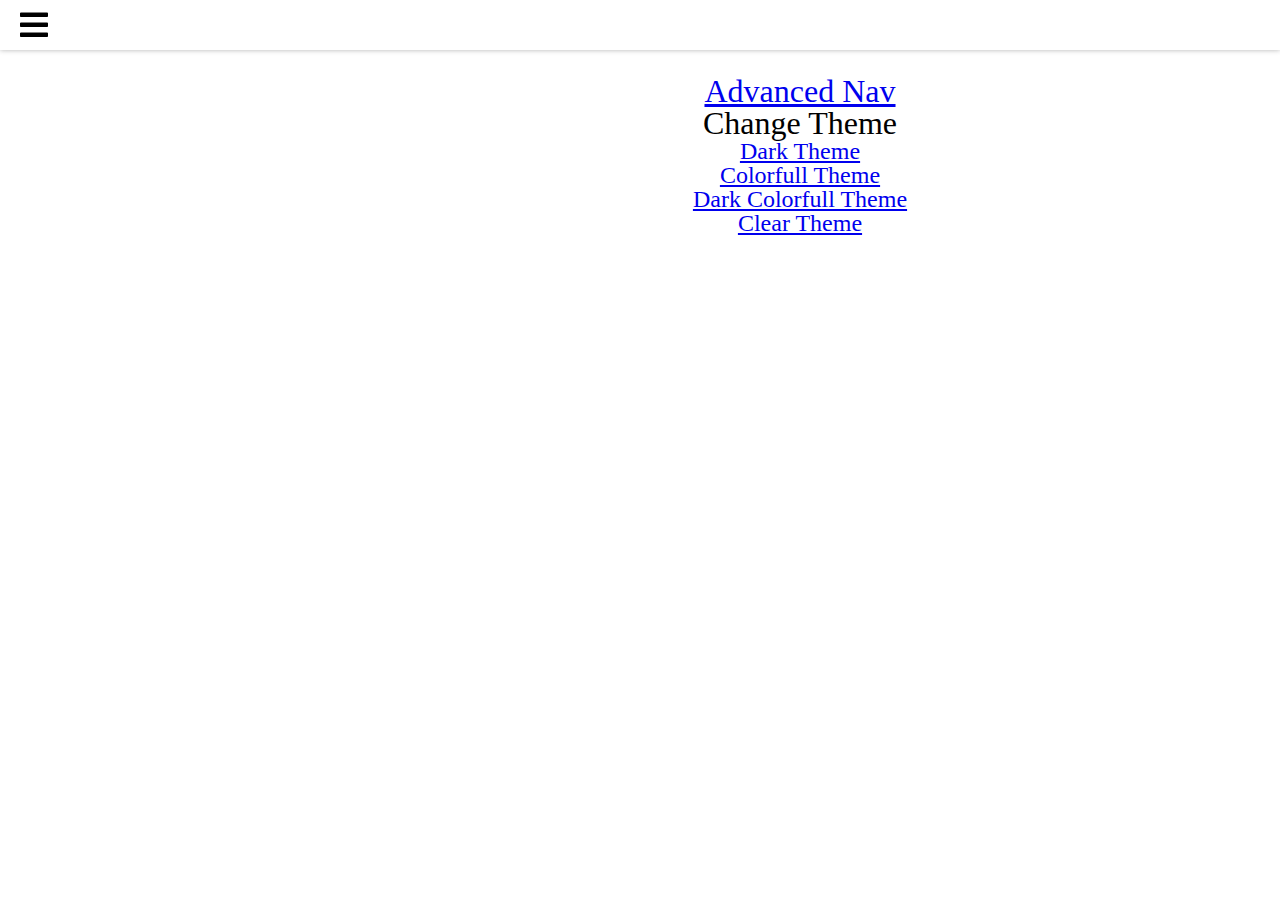
==== simple-nav.html @ 79ffa0e0 "*simple nav *some changes" ====
<!DOCTYPE HTML>
<html lang="en-US">
	<head>
		<meta charset="UTF-8">
		<meta name="viewport" content="width=device-width, initial-scale=1, maximum-scale=1" />
		<title></title>
		<link rel="stylesheet" type="text/css" href="assets/mayer-reset/css/reset.css" />
		<link rel="stylesheet" type="text/css" href="assets/fontawesome-free-5.9.0/css/all.min.css" />
		<!--*****************************************************************-->
		<link rel="stylesheet" type="text/css" href="css/dk-nav.css" />
		<!--*****************************************************************-->
		<style type="text/css">
			header{
				position:fixed;
				left:0;
				top:0;
				width:100%;
				z-index:1001;
				height:50px;
				background:#fff;
				box-shadow:rgba(0,0,0,0.3) 0px 0px 5px;
			}
			header i.fa{
				font-size:32px;
				line-height:1;
				padding: 9px 20px;;
				cursor:pointer;
			}
			article{
				width:100%;
				margin: 75px auto;
				text-align:center;
			}
			@media only screen and (min-width: 768px) and (max-width: 1199px){
				article{
					padding-left: 120px;
				}
			}
			@media only screen and (min-width: 1200px){
				article{
					padding-left: 320px;
				}
				article.dk-nav-cSt{
					padding-left: 120px;
				}
			}
			h1{
				font-size:32px;
			}
			h2{
				font-size:24px;
			}
		</style>
	</head>
	<body>
		<header>
			<i class="fa fa-bars" id="dk-navbtn"></i>
		</header>
		<nav id="dk-nav" class="dk-nav">
			<div class="dk-nav-header">
				<a href="#">
					<img src="img/kardo.png" alt="Kardo"/>
					<span class="header-sub">DkNav Demo</span>					
				</a>
				<span class="dk-nav-header-btn"><i class="fa fa-chevron-left"></i></span>
			</div>
			<div class="dk-nav-sec">
				<a href="javascript:;" class="dk-btn sharp-btn">Login</a>
			</div>
			<div class="dk-nav-sec">
				<a href="javascript:;" class="dk-nav-user">
					<img src="img/kardo-icon.png" alt="" />
					<span>Doğuş Kar</span>
				</a>
			</div>
			<ul>
				<li><a href="https://doguskar.github.io/"><i class="fa fa-home"></i><span>Doğuş Kar</span></a></li>
				<li><a href="#"><i class="fa fa-home"></i><span>HomePage</span></a></li>
				<li><a href="javascript:;"><i class="fa fa-home"></i><span>Nested Links</span></a>
					<ul>
						<li><a href="#">sub link</a></li>
						<li><a href="#">sub link</a></li>
					</ul>
				</li>
				<li><a href="#"><i class="fa fa-home"></i><span>Link</span></a></li>
				<li><a href="#"><i class="fa fa-home"></i><span>LinkLinkLinkLinkLinkLinkLinkLinkLink</span></a></li>
			</ul>
			<hr />
			<ul>
				<li><a href="#"><i class="fa fa-home"></i><span>Link</span></a></li>
				<li><a href="#"><i class="fa fa-home"></i><span>Link</span></a></li>
			</ul>
			<div class="dk-nav-sec">
				<a href="javascript:;" class="dk-btn round-btn"><i class="fab fa-facebook-f"></i></a>
				<a href="javascript:;" class="dk-btn round-btn"><i class="fab fa-twitter"></i></a>
				<a href="javascript:;" class="dk-btn round-btn"><i class="fab fa-twitch"></i></a>
			</div>
			<div class="dk-nav-footer">
				<a href="https://doguskar.github.io/"><img src="img/kardo.png" alt="Kardo"/></a>
				<div>Copyright © 2019</div>
			</div>
		</nav>
		<article id="container">
			<h1><a href="https://doguskar.github.io/dk-nav/">Advanced Nav</a></h1>
			<h1>Change Theme</h1>
			<h2><a href="javascript:;" onclick="darkTheme()">Dark Theme</a></h2>
			<h2><a href="javascript:;" onclick="colorfullTh()">Colorfull Theme</a></h2>
			<h2><a href="javascript:;" onclick="darkColorfullTh()">Dark Colorfull Theme</a></h2>
			<h2><a href="javascript:;" onclick="clearTheme()">Clear Theme</a></h2>
		</article>
		
		<!--*****************************************************************-->
		<script type="text/javascript" src="js/dk-nav.js"></script>
		<script type="text/javascript">
			dkNavigator({
				id: "dk-nav",
				navbtnId: "dk-navbtn",
				zIndex: 1000
			});
		</script>
		<!--*****************************************************************-->
		
		<script type="text/javascript">
			function darkTheme(){
				document.getElementById("dk-nav").classList.remove("colorfull-theme")
				document.getElementById("dk-nav").classList.remove("dark-colorfull-theme")
				document.getElementById("dk-nav").classList.add("dark-theme")
			}
			function colorfullTh(){
				document.getElementById("dk-nav").classList.remove("dark-theme")
				document.getElementById("dk-nav").classList.remove("dark-colorfull-theme")
				document.getElementById("dk-nav").classList.add("colorfull-theme")
			}
			function darkColorfullTh(){
				document.getElementById("dk-nav").classList.remove("dark-theme")
				document.getElementById("dk-nav").classList.remove("colorfull-theme")
				document.getElementById("dk-nav").classList.add("dark-colorfull-theme")
			}
			function clearTheme(){
				document.getElementById("dk-nav").classList.remove("dark-theme")
				document.getElementById("dk-nav").classList.remove("colorfull-theme")
				document.getElementById("dk-nav").classList.remove("dark-colorfull-theme")
			}
		</script>
	</body>
</html>
---- css/dk-nav.css ----
@font-face{
	font-family: "NotoSans-Regular";
	src:url(../fonts/NotoSans-Regular.ttf);
}
*{
	box-sizing:border-box;
	-webkit-box-sizing:border-box;
	-moz-box-sizing:border-box;
}
:root{
	--nav-top: 0px;
	--nav-ovelat-bg: rgba(0,0,0,0.2);
	--trans-sc: 0.3s;
	--nav-clr1: #f0f0f0;
	--nav-clr2: #e9e9e9;
	--nav-clr3: #d0d0d0;
	--nav-clr4: #adadad;
	--nav-clr45: #808080;
	--nav-clr5: #646464;
	--nav-clr6: #333333;
	--nav-clr7: #1e1e1e;
	--nav-clr8: #1980da;
	--nav-clr9: #fe4343;
	--nav-clr10: #ffe734;
	--nav-clr11: #ffa132;
	--nav-clr12: #6ed25d;
	--nav-clr13: #8175c7;
}
:root .advanced{
	--nav-top: 50px;
}
:root .dark-theme{
	--nav-clr1: #1e1e1e;
	--nav-clr2: #333333;
	--nav-clr3: #646464;
	--nav-clr4: #808080;
	--nav-clr45: #adadad;
	--nav-clr5: #d0d0d0;
	--nav-clr6: #e9e9e9;
	--nav-clr7: #f0f0f0;
}
:root .dark-colorfull-theme{
	--nav-clr1: #1e1e1e;
	--nav-clr2: #333333;
	--nav-clr3: #f8e4cc;
	--nav-clr4: #d9bf00;
	--nav-clr45: #8175c7;
	--nav-clr5: #594C9C;
	--nav-clr6: #cc6e00;
	--nav-clr7: #ffa132;
	--nav-clr8: #594C9C;
}
:root .colorfull-theme{
	--nav-clr1: #f0f0f0;
	--nav-clr2: #d0d0d0;
	--nav-clr3: #f8e4cc;
	--nav-clr4: #d9bf00;
	--nav-clr45: #8175c7;
	--nav-clr5: #594C9C;
	--nav-clr6: #cc6e00;
	--nav-clr7: #ffa132;
	--nav-clr8: #594C9C;
}

nav.dk-nav{
	position:fixed;
	z-index:1001;
	top:var(--nav-top);
	left:-320px;
	width:300px;
	height:calc(100% - var(--nav-top));
	background:var(--nav-clr1);
	box-shadow:rgba(0,0,0,0.3) 0px 5px 5px;
	overflow-x:hidden;
	overflow-y:auto;
	font-family:NotoSans-Regular;
	transition: var(--trans-sc) left;
}
nav.dk-nav.advanced{
	z-index:1000;
	left:0px;
}
nav.dk-nav.cSt{
	left:0px;
}
.dk-nav-overlay{
	position:fixed;
	z-index:1000;
	top:var(--nav-top);
	height:calc(100% - var(--nav-top));
	width:0%;
	height:100%;
	background:var(--nav-ovelat-bg);
}
.dk-nav-overlay.advanced{
	z-index:1000;
}
nav.dk-nav ul li a{
	display:block;
	position:relative;
	padding:10px 20px;
	line-height:1;
	font-weight:bold;
	color:var(--nav-clr5);
	transition:var(--trans-sc) background;
}
nav.dk-nav > ul > li:first-child > a{
	margin-top:10px;
}
nav.dk-nav > ul > li:last-child > a{
	margin-bottom:10px;
}
nav.dk-nav ul li a:link,nav.dk-nav ul li a:visited{
	
}
nav.dk-nav ul li a:hover, nav.dk-nav ul li a:active, nav.dk-nav > ul > li.active > a{
	background-color:var(--nav-clr2);
}
nav.dk-nav ul li a:hover i, nav.dk-nav ul li a:active i, nav.dk-nav > ul > li.active > a > i{
	color:var(--nav-clr8);
}
nav.dk-nav ul li a i{
	font-size:26px;
	transition:var(--trans-sc) color;
}
nav.dk-nav ul li a span{
	font-size:20px;
	padding: 3px 0px;
	display:inline-block;
	width:calc(100% - 38px);
	float:right;
    white-space: nowrap;
    overflow: hidden;
    text-overflow: ellipsis;
	color:var(--nav-clr45);
}
nav.dk-nav ul li a span::after{
	clear:both;
}
@media only screen and (max-width: 767px){
	:root .advanced{
		--nav-top: 0px;
	}
	nav.dk-nav.advanced{
		left:-320px;
	}
	/* Change State */
	nav.dk-nav.cSt{
		left:0px;
	}
	.dk-nav-overlay.cSt{
		width:100%;
	}
}
@media only screen and (min-width: 768px) and (max-width: 1199px){
	nav.dk-nav.advanced{
		width:100px;
	}
	nav.dk-nav.advanced ul li.dk-nav-nested{
		display:none;
	}
	nav.dk-nav.advanced ul li a{
		padding:10px 10px 26px 10px;
		text-align:center;
	}
	nav.dk-nav.advanced ul li a i{
		font-size:36px;
		width:100%;
		margin-bottom:5px;
	}
	nav.dk-nav.advanced ul li a span{
		font-size:12px;
		line-height:16px;
		padding:0px;
		width:100%;
	}
	nav.dk-nav.advanced .dk-nav-header, nav.dk-nav.advanced .dk-nav-footer, nav.dk-nav.advanced .dk-nav-sec{
		display:none;
	}
	/* Change State */
	.dk-nav-overlay.cSt{
		width:100%;
	}
	nav.dk-nav.cSt{/**/
		width:300px;
	}
	nav.dk-nav.cSt ul li.dk-nav-nested{
		display:block;
	}
	nav.dk-nav.cSt ul li a{
		padding:10px 20px;
		text-align:left;
	}
	nav.dk-nav.cSt ul li a i{
		font-size:26px;
		width:auto;
		margin-bottom:0;
	}
	nav.dk-nav.cSt ul li a span{
		font-size:20px;
		line-height:1;
		padding: 3px 0px;
		width:calc(100% - 38px);
	}
	nav.dk-nav.cSt .dk-nav-header, nav.dk-nav.cSt .dk-nav-footer, nav.dk-nav.cSt .dk-nav-sec{
		display:block;
	}
}
@media only screen and (min-width: 1200px){
	/* Change State */
	.dk-nav-overlay.cSt{
		width:100%;
	}
	.dk-nav-overlay.advanced.cSt{
		width:0;
	}
	nav.dk-nav.cSt{
		left:0px;
	}
	/* advanced */
	nav.dk-nav.advanced.cSt{
		width:100px;
	}
	nav.dk-nav.advanced.cSt ul li.dk-nav-nested{
		display:none;
	}
	nav.dk-nav.advanced.cSt ul li a{
		display:block;
		padding:10px 10px 26px 10px;
		text-align:center;
	}
	nav.dk-nav.advanced.cSt ul li a i{
		font-size:36px;
		width:100%;
		margin-bottom:5px;
	}
	nav.dk-nav.advanced.cSt ul li a span{
		font-size:12px;
		line-height:16px;
		padding:0px;
		width:100%;
	}
	nav.dk-nav.advanced.cSt .dk-nav-header, nav.dk-nav.advanced.cSt .dk-nav-footer, nav.dk-nav.advanced.cSt .dk-nav-sec{
		display:none;
	}
}

/** Sub links **/
nav.dk-nav > ul > li.dk-nav-nested > a{
	/*background-image:url(../img/nav-plus.png);
	background-repeat:no-repeat;
	background-position:calc(100% - 20px) 10px;
	transition: 0s background-image;*/
}
nav.dk-nav > ul > li.dk-nav-nested > a:after{
    content: '\002B';
	position:absolute;
	right:20px;
	top:0;
	padding:13px 0px;
    font-weight: bold;
	font-size:20px;
	color:var(--nav-clr5)
}
nav.dk-nav > ul > li.dk-nav-nested.active > a:after{
    content: '\2212';
}
nav.dk-nav ul li ul li a{
	font-size:16px;
	color:var(--nav-clr2);
	text-decoration:none;
}
nav.dk-nav ul li ul{
	background-color:var(--nav-clr5);
}
nav.dk-nav ul li ul li a:hover, nav.dk-nav ul li ul li a:active{
	background-color:var(--nav-clr4);
}
nav.dk-nav ul li ul{
	max-height:0;
	opacity:0;
    overflow: hidden;
	z-index:-1;
    transition: var(--trans-sc);
}
nav.dk-nav ul li ul.active{
	/*max-height:auto;*/
	opacity:1;
	z-index:1;
}



nav.dk-nav hr{
	border:0.5px solid var(--nav-clr2);
}
/** dk-nav header **/
nav.dk-nav .dk-nav-header{
	position:relative;
	border-bottom:1px solid  var(--nav-clr2);
}
nav.dk-nav .dk-nav-header img{
	max-height:75px;
	padding:20px 10px 20px 20px;
	float:left;
}
nav.dk-nav .dk-nav-header .header-sub{
	position:absolute;
	bottom:0px;
	font-size:20px;
	padding:35px 0px 20px 0px;
	line-height:1;
	color:var(--nav-clr4);
	font-weight:bolder;
	text-decoration:none;
	/*...*/
	max-width:140px;
    white-space: nowrap;
    overflow: hidden;
    text-overflow: ellipsis;
}
nav.dk-nav .dk-nav-header .dk-nav-header-btn{
	position:absolute;
	bottom:0px;
	right:0px;
	font-size:20px;
	padding:27.5px 10px;
	margin:0px 10px;
	line-height:1;
	color:var(--nav-clr4);
	font-weight:bolder;
	cursor:pointer;
	transition:var(--trans-sc) color;
}
nav.dk-nav .dk-nav-header .dk-nav-header-btn:hover{
	color:var(--nav-clr5);
}
nav.dk-nav .dk-nav-header::after{
	content: "";
	clear: both;
	display: table;
}
/** dk-nav footer **/
nav.dk-nav .dk-nav-footer{
	padding:20px;
	text-align:center;
	border-top:1px solid  var(--nav-clr2);
	color:var(--nav-clr4);
	
}
nav.dk-nav .dk-nav-footer img{
	max-width:75px;
	margin-bottom:5px;
}
/** dk-nav sections **/
nav.dk-nav .dk-nav-sec{
	padding:20px;
	text-align:center;
	border-top:1px solid  var(--nav-clr2);
	border-bottom:1px solid  var(--nav-clr2);
}
.dk-btn{
	border-radius:0;
	outline:none;
	display:inline-block;
	cursor:pointer;
	text-decoration:none;
	border:1px solid var(--nav-clr7);
	border-radius:4px;
	color:var(--nav-clr6);
	background-color: transparent;
	font-weight:bold;
	padding:5px 10px;
	line-height:1;
	margin:5px;
	transition:var(--trans-sc);
}
.dk-btn:hover{
	border-color:var(--nav-clr5);
	color:var(--nav-clr5);
}
.dk-btn.sharp-btn{
	border-radius:0px;
	padding:10px 20px;
	font-size:20px;
}
.dk-btn.round-btn{
	width:50px;
	max-height:50px;
	border-radius:100%;
	font-size:20px;
	padding: 15px 0px;
	border-color: var(--nav-clr3);
	background-color: var(--nav-clr3);
	color:var(--nav-clr6);
	transition:0.7s transform;
}
.dk-btn.round-btn:hover{
	transform: rotate(360deg);
	border-color:var(--nav-clr3);
}
.dk-nav-sec a.dk-nav-user{
	text-decoration:none;
	display:inline-block;
}
.dk-nav-sec a.dk-nav-user:hover span{
	color:var(--nav-clr45);
	transition:var(--trans-sc) color;
}
.dk-nav-sec a.dk-nav-user img{
	height:40px;
	width:40px;
	border-radius:100%;
	float:left;
}
.dk-nav-sec a.dk-nav-user span{
	float:left;
	font-size:18px;
	font-weight:bold;
	padding:11px 5px;
	color:var(--nav-clr8);
	/*...*/
	max-width:200px;
    white-space: nowrap;
    overflow: hidden;
    text-overflow: ellipsis;
}
.dk-nav-sec a.dk-nav-user::after{
	content:"";
	clear:both;
	display: table;
}


/** scrool bar **/
nav.dk-nav::-webkit-scrollbar {
  width: 3px;
}
nav.dk-nav::-webkit-scrollbar-track{
  background: var(--nav-clr1); 
}
nav.dk-nav::-webkit-scrollbar-thumb{
  background: var(--nav-clr13); 
}
nav.dk-nav::-webkit-scrollbar {
  width: 3px;
}
nav.dk-nav::-webkit-scrollbar-track{
  background: var(--nav-clr1); 
}
nav.dk-nav::-webkit-scrollbar-thumb{
  background: var(--nav-clr13); 
}
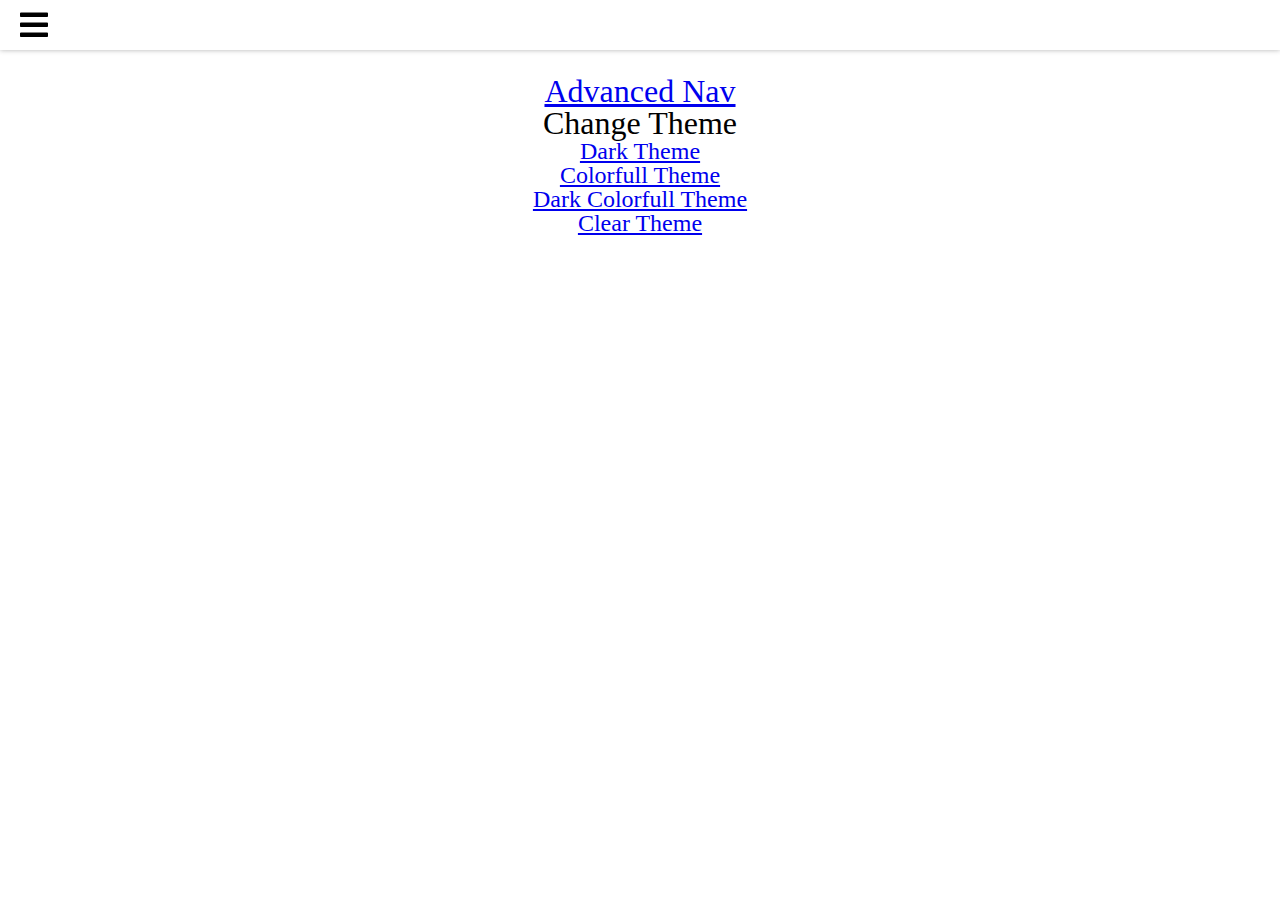
==== commit 7a3d7068: "unnecessary" ====
--- a/simple-nav.html
+++ b/simple-nav.html
@@ -30,19 +30,6 @@
 				width:100%;
 				margin: 75px auto;
 				text-align:center;
-			}
-			@media only screen and (min-width: 768px) and (max-width: 1199px){
-				article{
-					padding-left: 120px;
-				}
-			}
-			@media only screen and (min-width: 1200px){
-				article{
-					padding-left: 320px;
-				}
-				article.dk-nav-cSt{
-					padding-left: 120px;
-				}
 			}
 			h1{
 				font-size:32px;
